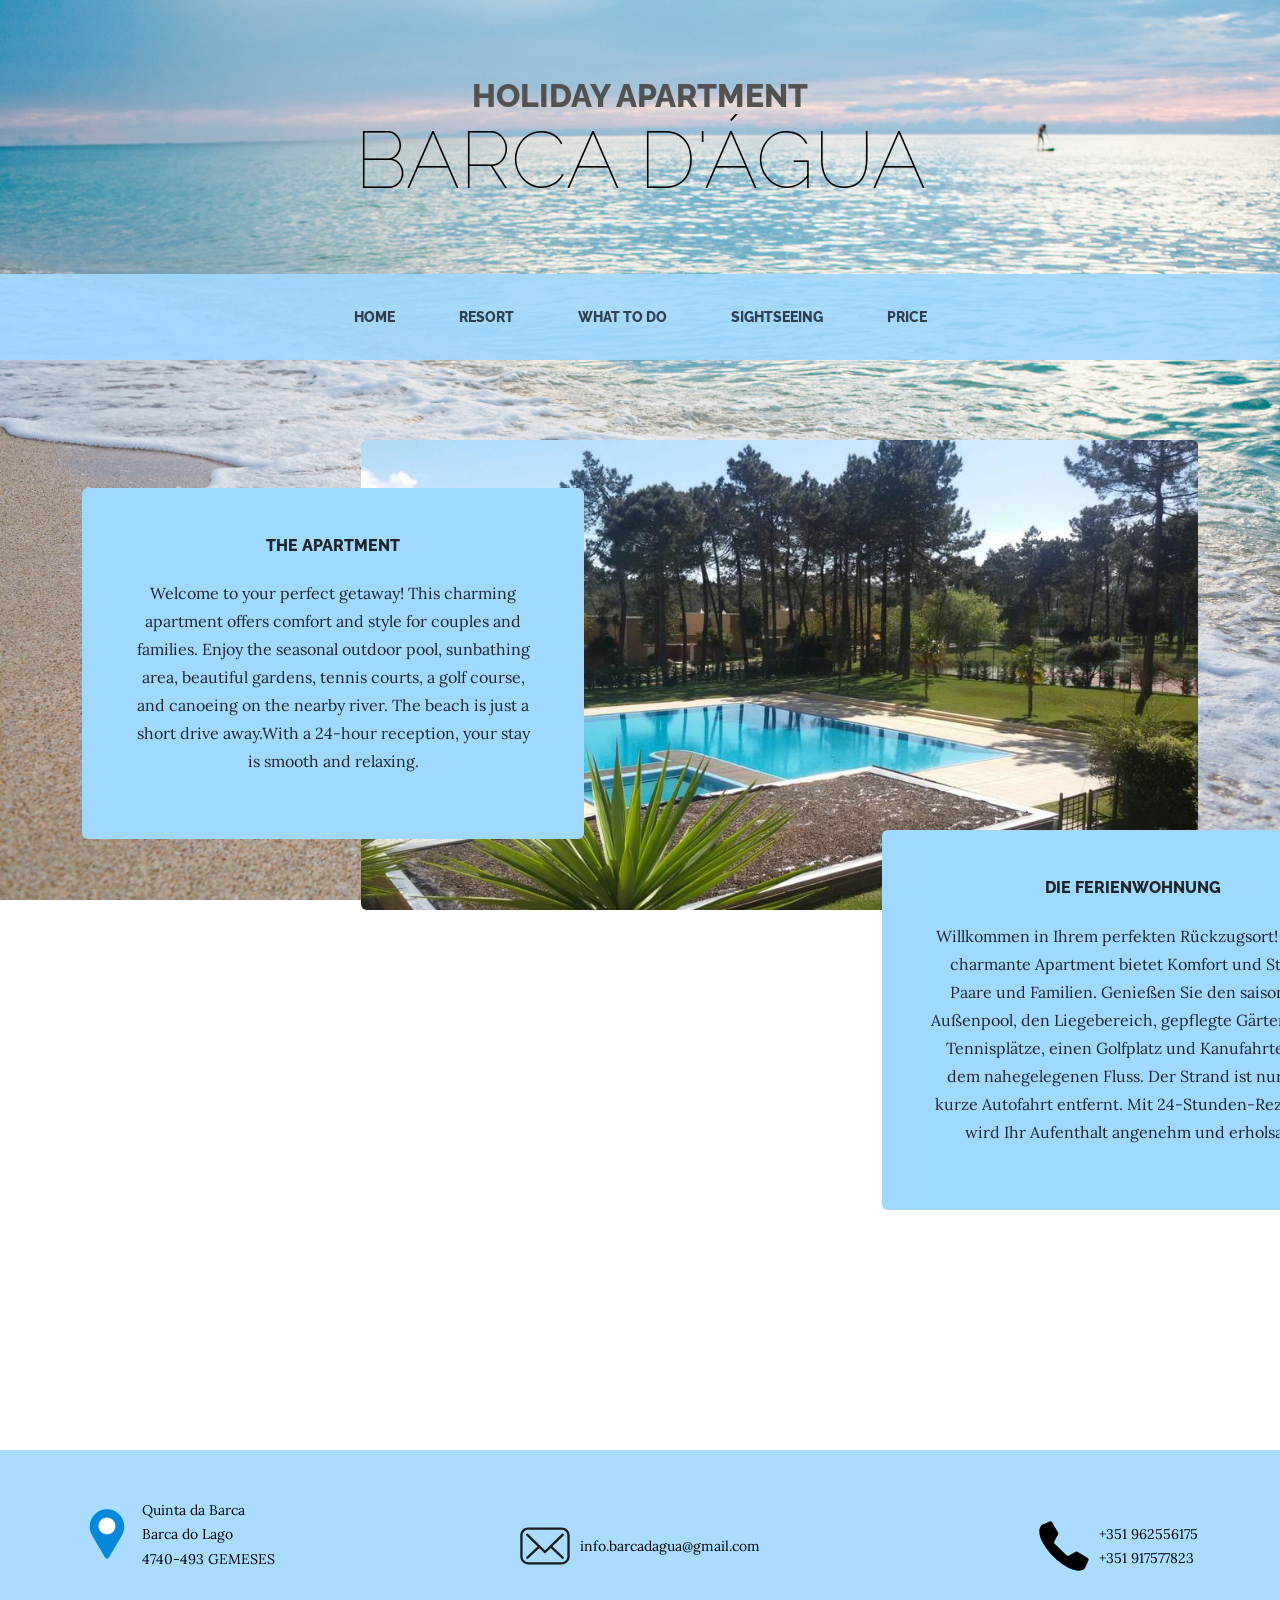
==== index.html @ f56187ef "Add project files." ====
<!DOCTYPE html>
<html lang="en">
    <head>
        <meta charset="utf-8" />
        <meta name="viewport" content="width=device-width, initial-scale=1, shrink-to-fit=no" />
        <meta name="description" content="" />
        <meta name="author" content="" />
        <title>Barca d 'água - Apartment</title>
        <link rel="icon" type="image/x-icon" href="assets/favicon.ico" />
        <!-- Google fonts-->
        <link href="https://fonts.googleapis.com/css?family=Raleway:100,100i,200,200i,300,300i,400,400i,500,500i,600,600i,700,700i,800,800i,900,900i" rel="stylesheet" />
        <link href="https://fonts.googleapis.com/css?family=Lora:400,400i,700,700i" rel="stylesheet" />
        <!-- Core theme CSS (includes Bootstrap)-->
        <link href="css/styles.css" rel="stylesheet" />
    </head>
    <body>
        <header>
            <h1 class="site-heading text-center text-faded d-none d-lg-block">
                <span class="site-heading-upper text-primary mb-3">Holiday apartment</span>
                <span class="site-heading-lower">Barca d'água</span>
            </h1>
        </header>
        <!-- Navigation-->
        <nav class="navbar navbar-expand-lg navbar-dark py-lg-4" id="mainNav">
            <div class="container">
                <a class="navbar-brand text-uppercase fw-bold d-lg-none" href="index.html">Barca d'água</a>
                <button class="navbar-toggler" type="button" data-bs-toggle="collapse" data-bs-target="#navbarSupportedContent" aria-controls="navbarSupportedContent" aria-expanded="false" aria-label="Toggle navigation"><span class="navbar-toggler-icon"></span></button>
                <div class="collapse navbar-collapse" id="navbarSupportedContent">
                    <ul class="navbar-nav mx-auto">
                        <li class="nav-item px-lg-4"><a class="nav-link text-uppercase" href="index.html">Home</a></li>
                        <li class="nav-item px-lg-4"><a class="nav-link text-uppercase" href="resort.html">Resort</a></li>
                        <li class="nav-item px-lg-4"><a class="nav-link text-uppercase" href="todo.html">What to do</a></li>
                        <li class="nav-item px-lg-4"><a class="nav-link text-uppercase" href="sightseeing.html">Sightseeing</a></li>
                        <li class="nav-item px-lg-4"><a class="nav-link text-uppercase" href="price.html">Price</a></li>
                    </ul>
                </div>
            </div>
        </nav>
        <section class="page-section clearfix">
            <div class="container">
                <div class="intro">
                    <img class="intro-img img-fluid mb-3 mb-lg-0 rounded" src="assets/img/intro.jpg" alt="..." />
                    <div class="intro-text left-0 text-center bg-faded p-5 rounded">
                        <h2 class="section-heading mb-4">
                            <span class="section-heading-upper">The apartment</span>
                        </h2>
                        <p class="mb-3">
                            Welcome to your perfect getaway! This charming apartment offers comfort and style for couples and families. Enjoy the seasonal outdoor pool, sunbathing area, beautiful gardens, tennis courts, a golf course, and canoeing on the nearby river. The beach is just a short drive away.With a 24‑hour reception, your stay is smooth and relaxing.
                        </p>
                    </div>
                </div>
            </div>
        </section>

        <section class="page-section">
            <div class="container">
                <div class="intro2">
                    <div class="intro2-text text-center bg-faded p-5 rounded">
                        <h2 class="section-heading mb-4">
                            <span class="section-heading-upper">Die Ferienwohnung</span>
                        </h2>
                        <p class="mb-3">
                            Willkommen in Ihrem perfekten Rückzugsort! Dieses charmante Apartment bietet Komfort und Stil für Paare und Familien. Genießen Sie den saisonalen Außenpool, den Liegebereich, gepflegte Gärten sowie Tennisplätze, einen Golfplatz und Kanufahrten auf dem nahegelegenen Fluss. Der Strand ist nur eine kurze Autofahrt entfernt. Mit 24‑Stunden‑Rezeption wird Ihr Aufenthalt angenehm und erholsam.
                        </p>
                    </div>
                </div>
            </div>
        </section>

        <footer class="footer text-faded text-left py-5">
            <div class="container icon-text">
                <svg xmlns="http://www.w3.org/2000/svg" width="50" height="50" viewBox="0 0 256 256">
                    <g style="stroke: none; stroke-width: 0; stroke-dasharray: none; stroke-linecap: butt; stroke-linejoin: miter; stroke-miterlimit: 10; fill: none; fill-rule: nonzero; opacity: 1;" transform="translate(1.4065934065934016 1.4065934065934016) scale(2.81 2.81)">
                        <path d="M 45 90 c -1.415 0 -2.725 -0.748 -3.444 -1.966 l -4.385 -7.417 C 28.167 65.396 19.664 51.02 16.759 45.189 c -2.112 -4.331 -3.175 -8.955 -3.175 -13.773 C 13.584 14.093 27.677 0 45 0 c 17.323 0 31.416 14.093 31.416 31.416 c 0 4.815 -1.063 9.438 -3.157 13.741 c -0.025 0.052 -0.053 0.104 -0.08 0.155 c -2.961 5.909 -11.41 20.193 -20.353 35.309 l -4.382 7.413 C 47.725 89.252 46.415 90 45 90 z" style="stroke: none; stroke-width: 1; stroke-dasharray: none; stroke-linecap: butt; stroke-linejoin: miter; stroke-miterlimit: 10; fill: rgb(4,136,219); fill-rule: nonzero; opacity: 1;" transform=" matrix(1 0 0 1 0 0) " stroke-linecap="round" />
                        <path d="M 45 45.678 c -8.474 0 -15.369 -6.894 -15.369 -15.368 S 36.526 14.941 45 14.941 c 8.474 0 15.368 6.895 15.368 15.369 S 53.474 45.678 45 45.678 z" style="stroke: none; stroke-width: 1; stroke-dasharray: none; stroke-linecap: butt; stroke-linejoin: miter; stroke-miterlimit: 10; fill: rgb(255,255,255); fill-rule: nonzero; opacity: 1;" transform=" matrix(1 0 0 1 0 0) " stroke-linecap="round" />
                    </g>
                </svg>

                <div class="text-block">
                    <p class="m-0 small">Quinta da Barca</p>
                    <p class="m-0 small">Barca do Lago</p>
                    <p class="m-0 small">4740-493 GEMESES</p>
                </div>
            </div>
            <div class="container icon-text-mitte">
                <svg xmlns="http://www.w3.org/2000/svg" width="50" height="50" viewBox="0 0 256 256">
                    <g style="stroke: none; stroke-width: 0; stroke-dasharray: none; stroke-linecap: butt; stroke-linejoin: miter; stroke-miterlimit: 10; fill: none; fill-rule: nonzero; opacity: 1;" transform="translate(1.4065934065934016 1.4065934065934016) scale(2.81 2.81)">
                        <path d="M 75.546 78.738 H 14.455 C 6.484 78.738 0 72.254 0 64.283 V 25.716 c 0 -7.97 6.485 -14.455 14.455 -14.455 h 61.091 c 7.97 0 14.454 6.485 14.454 14.455 v 38.567 C 90 72.254 83.516 78.738 75.546 78.738 z M 14.455 15.488 c -5.64 0 -10.228 4.588 -10.228 10.228 v 38.567 c 0 5.64 4.588 10.229 10.228 10.229 h 61.091 c 5.64 0 10.228 -4.589 10.228 -10.229 V 25.716 c 0 -5.64 -4.588 -10.228 -10.228 -10.228 H 14.455 z" style="stroke: none; stroke-width: 1; stroke-dasharray: none; stroke-linecap: butt; stroke-linejoin: miter; stroke-miterlimit: 10; fill: rgb(29,29,27); fill-rule: nonzero; opacity: 1;" transform=" matrix(1 0 0 1 0 0) " stroke-linecap="round" />
                        <path d="M 11.044 25.917 C 21.848 36.445 32.652 46.972 43.456 57.5 c 2.014 1.962 5.105 -1.122 3.088 -3.088 C 35.74 43.885 24.936 33.357 14.132 22.83 C 12.118 20.867 9.027 23.952 11.044 25.917 L 11.044 25.917 z" style="stroke: none; stroke-width: 1; stroke-dasharray: none; stroke-linecap: butt; stroke-linejoin: miter; stroke-miterlimit: 10; fill: rgb(29,29,27); fill-rule: nonzero; opacity: 1;" transform=" matrix(1 0 0 1 0 0) " stroke-linecap="round" />
                        <path d="M 46.544 57.5 c 10.804 -10.527 21.608 -21.055 32.412 -31.582 c 2.016 -1.965 -1.073 -5.051 -3.088 -3.088 C 65.064 33.357 54.26 43.885 43.456 54.412 C 41.44 56.377 44.529 59.463 46.544 57.5 L 46.544 57.5 z" style="stroke: none; stroke-width: 1; stroke-dasharray: none; stroke-linecap: butt; stroke-linejoin: miter; stroke-miterlimit: 10; fill: rgb(29,29,27); fill-rule: nonzero; opacity: 1;" transform=" matrix(1 0 0 1 0 0) " stroke-linecap="round" />
                        <path d="M 78.837 64.952 c -7.189 -6.818 -14.379 -13.635 -21.568 -20.453 c -2.039 -1.933 -5.132 1.149 -3.088 3.088 c 7.189 6.818 14.379 13.635 21.568 20.453 C 77.788 69.973 80.881 66.89 78.837 64.952 L 78.837 64.952 z" style="stroke: none; stroke-width: 1; stroke-dasharray: none; stroke-linecap: butt; stroke-linejoin: miter; stroke-miterlimit: 10; fill: rgb(29,29,27); fill-rule: nonzero; opacity: 1;" transform=" matrix(1 0 0 1 0 0) " stroke-linecap="round" />
                        <path d="M 14.446 68.039 c 7.189 -6.818 14.379 -13.635 21.568 -20.453 c 2.043 -1.938 -1.048 -5.022 -3.088 -3.088 c -7.189 6.818 -14.379 13.635 -21.568 20.453 C 9.315 66.889 12.406 69.974 14.446 68.039 L 14.446 68.039 z" style="stroke: none; stroke-width: 1; stroke-dasharray: none; stroke-linecap: butt; stroke-linejoin: miter; stroke-miterlimit: 10; fill: rgb(29,29,27); fill-rule: nonzero; opacity: 1;" transform=" matrix(1 0 0 1 0 0) " stroke-linecap="round" />
                    </g>
                </svg>

                <div class="text-block">
                    <p class="m-0 small">info.barcadagua@gmail.com</p>
                </div>
            </div>

            <div class="container icon-text-right">
                <svg xmlns="http://www.w3.org/2000/svg" width="50" height="50" viewBox="0 0 256 256" xml:space="preserve">
                    <g style="stroke: none; stroke-width: 0; stroke-dasharray: none; stroke-linecap: butt; stroke-linejoin: miter; stroke-miterlimit: 10; fill: none; fill-rule: nonzero; opacity: 1;" transform="translate(1.4065934065934016 1.4065934065934016) scale(2.81 2.81)">
                        <path d="M 38.789 51.211 l 10.876 10.876 c 0.974 0.974 2.471 1.194 3.684 0.543 l 13.034 -6.997 c 0.964 -0.518 2.129 -0.493 3.07 0.066 l 19.017 11.285 c 1.357 0.805 1.903 2.489 1.268 3.933 c -1.625 3.698 -4.583 10.476 -5.758 13.473 c -0.247 0.631 -0.615 1.209 -1.127 1.652 c -12.674 10.986 -37.89 -2.4 -57.191 -21.701 C 6.358 45.039 -7.028 19.823 3.958 7.149 c 0.444 -0.512 1.022 -0.88 1.652 -1.127 c 2.996 -1.175 9.775 -4.133 13.473 -5.758 c 1.444 -0.635 3.128 -0.089 3.933 1.268 l 11.285 19.017 c 0.558 0.941 0.583 2.106 0.066 3.07 L 27.37 36.651 c -0.651 1.213 -0.431 2.71 0.543 3.684 C 27.913 40.335 38.789 51.211 38.789 51.211 z" style="stroke: none; stroke-width: 1; stroke-dasharray: none; stroke-linecap: butt; stroke-linejoin: miter; stroke-miterlimit: 10; fill: rgb(0,0,0); fill-rule: nonzero; opacity: 1;" transform=" matrix(1 0 0 1 0 0) " stroke-linecap="round" />
                    </g>
                </svg>

                <div class="text-block">
                    <p class="m-0 small">+351 962556175</p>
                    <p class="m-0 small">+351 917577823</p>
                </div>
            </div>
        </footer>
        <!-- Bootstrap core JS-->
        <script src="https://cdn.jsdelivr.net/npm/bootstrap@5.2.3/dist/js/bootstrap.bundle.min.js"></script>
        <!-- Core theme JS-->
        <script src="js/scripts.js"></script>
    </body>
</html>
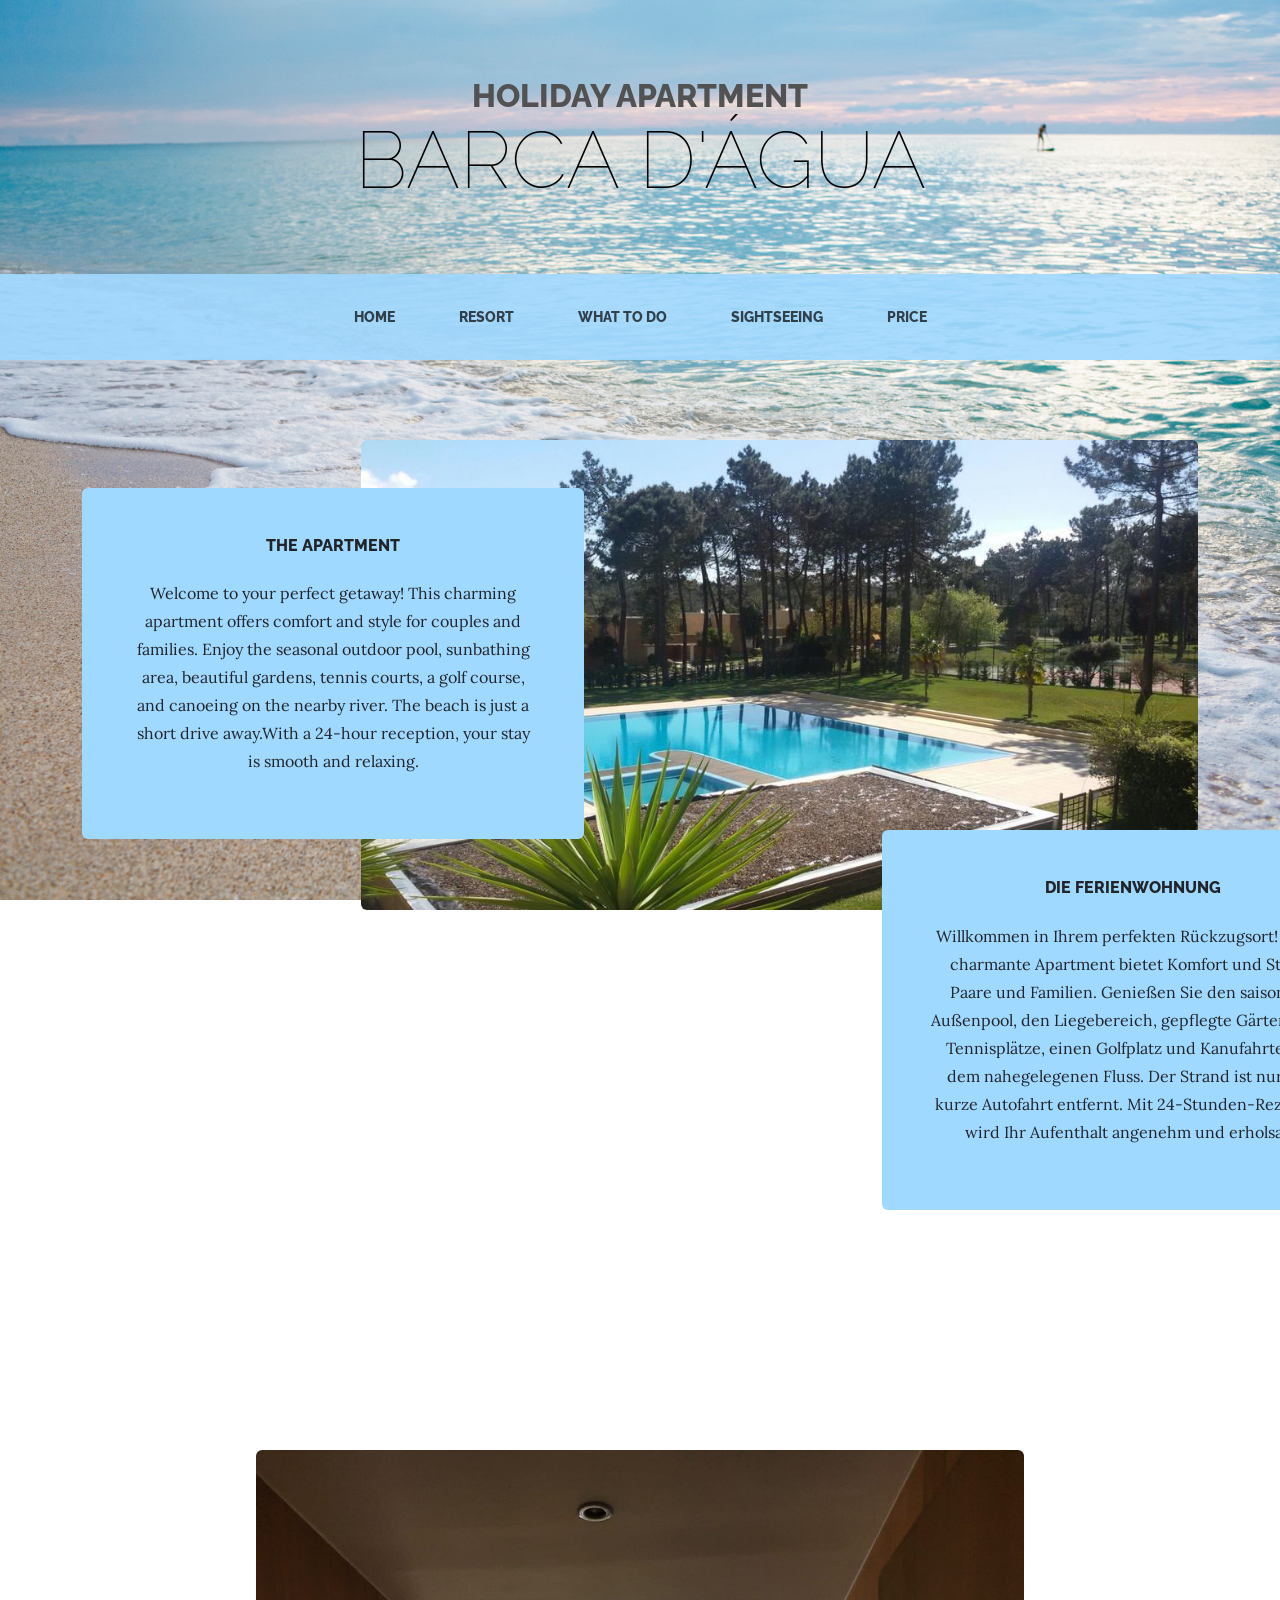
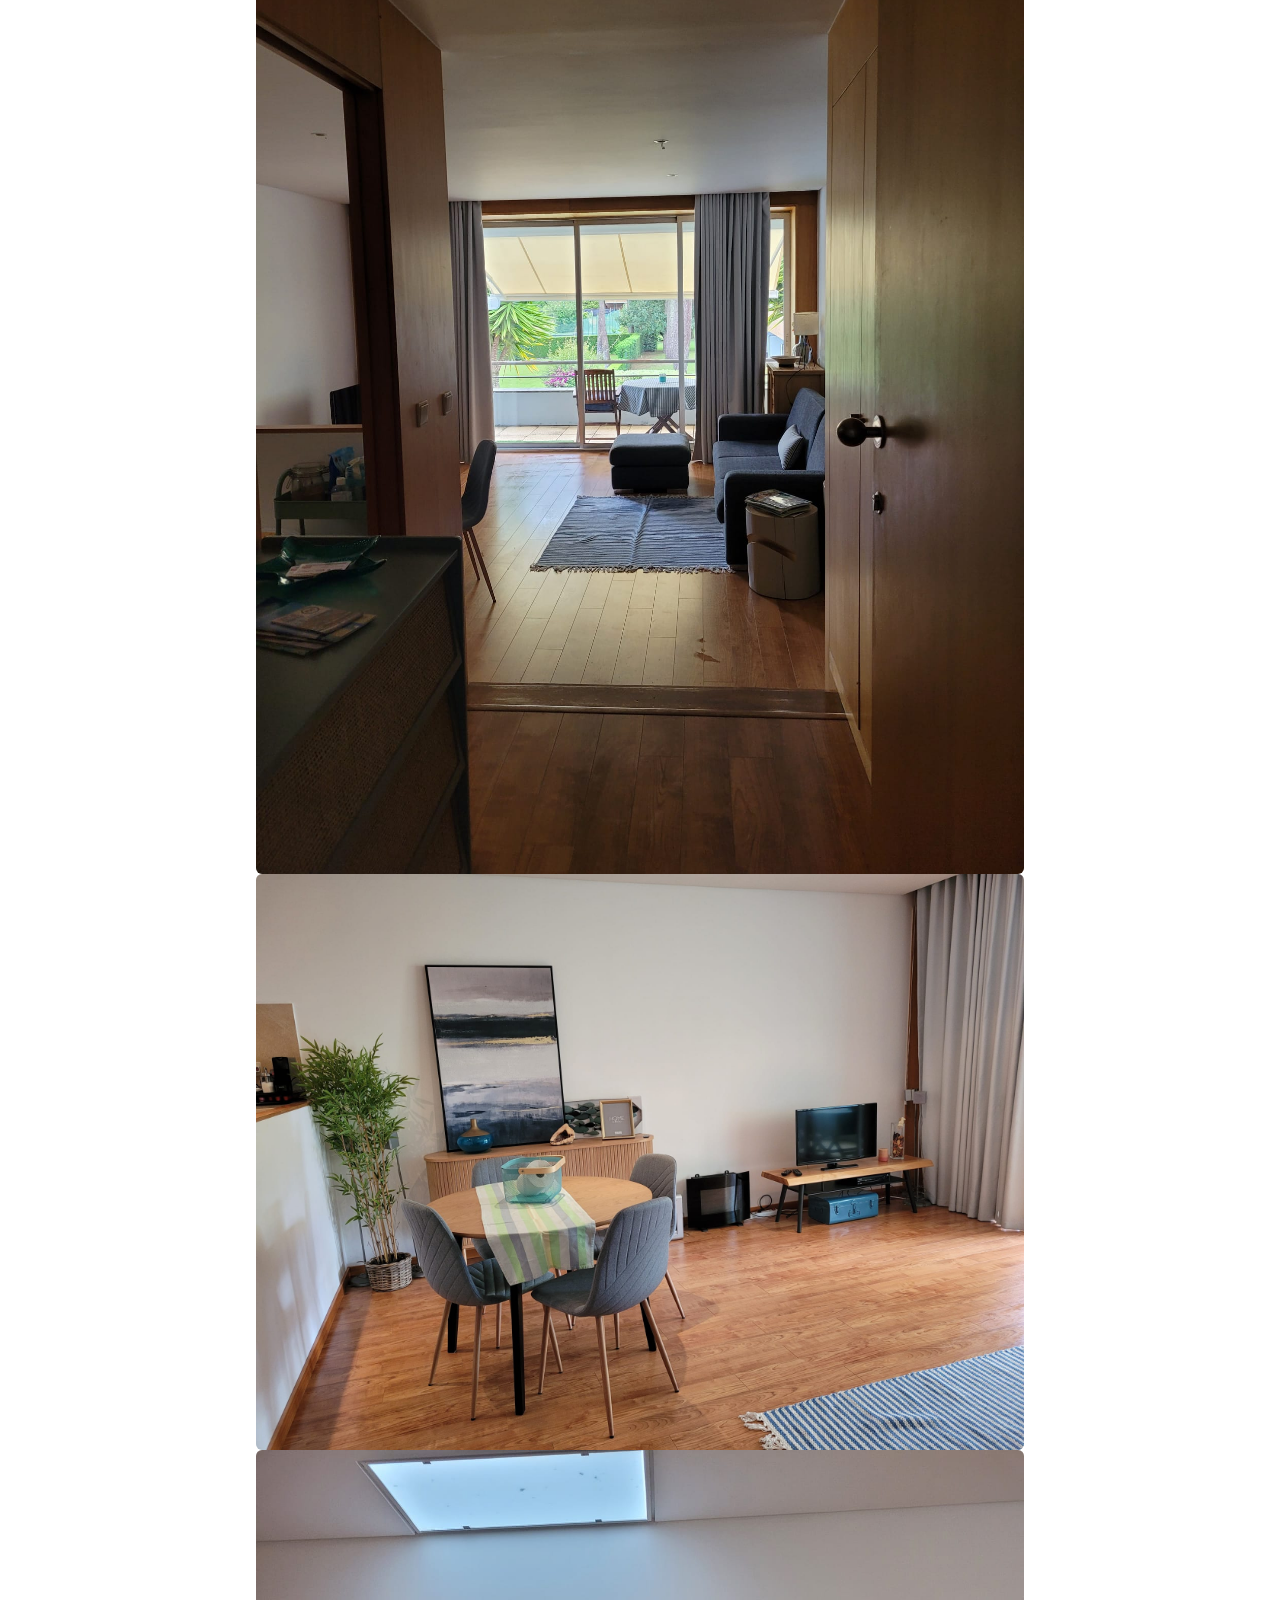
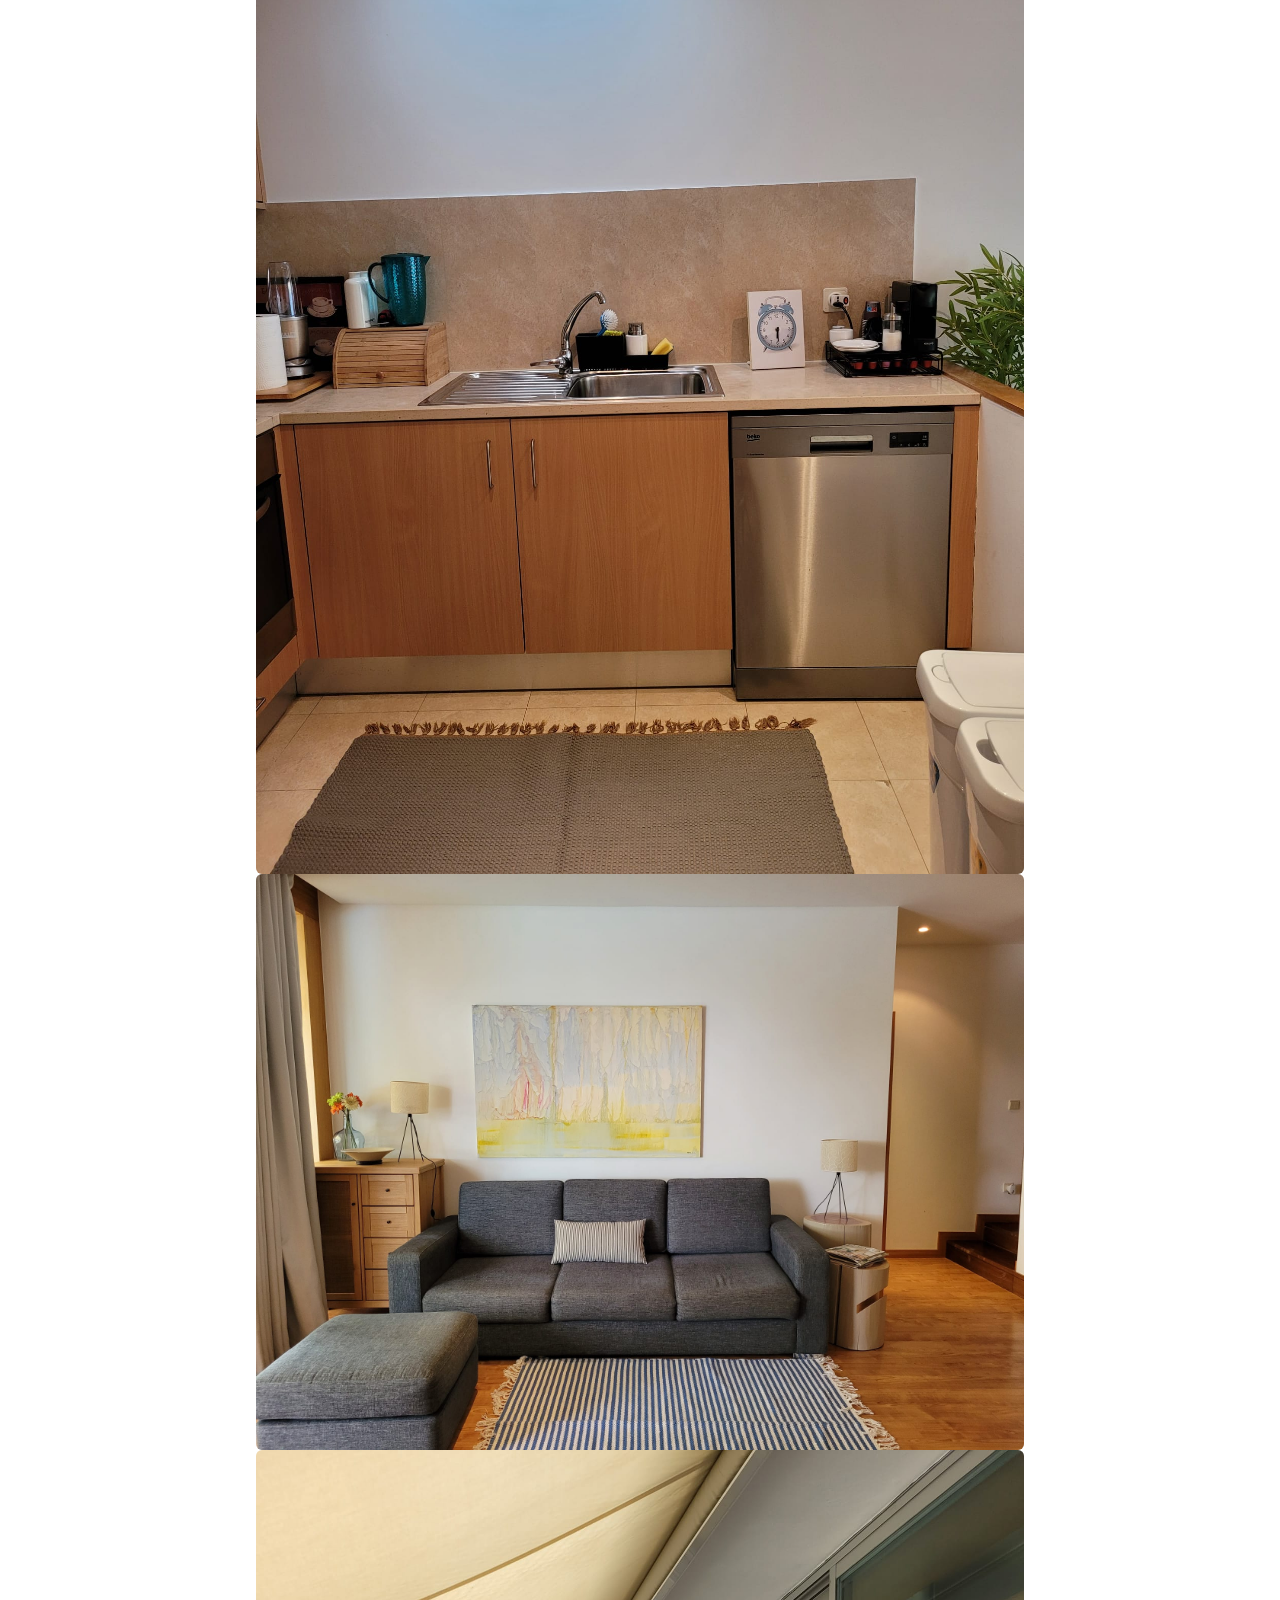
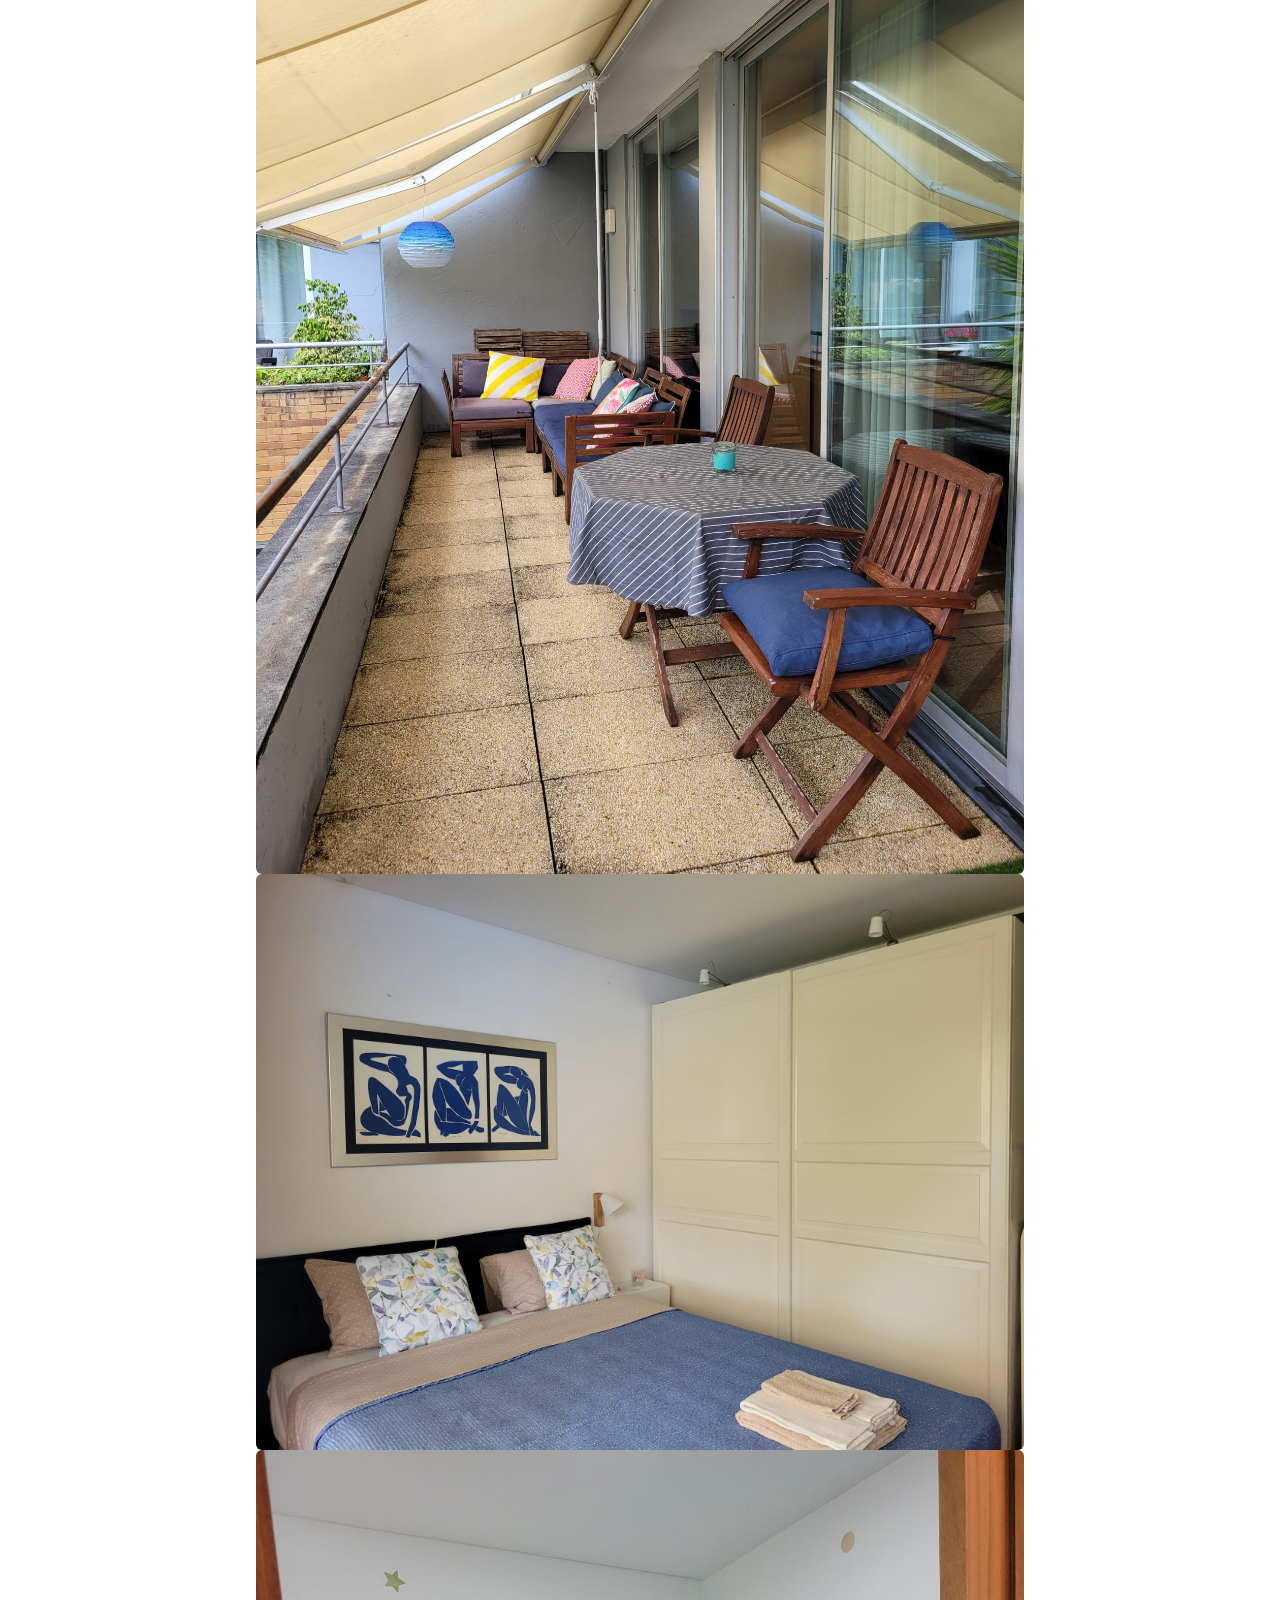
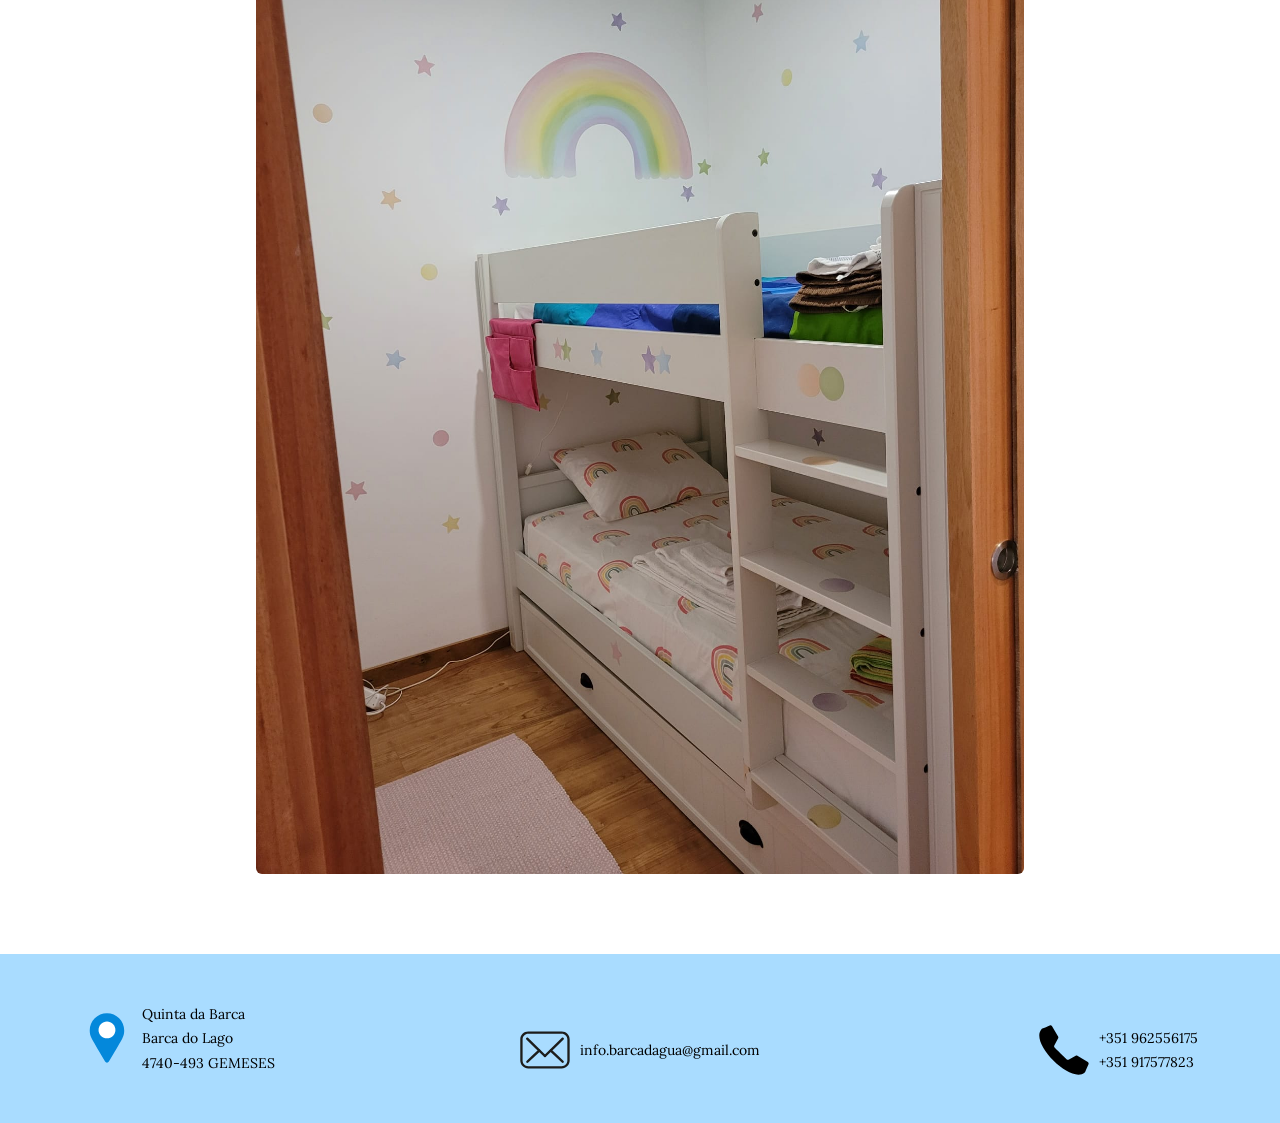
==== commit 75861908: "2nd issue" ====
--- a/index.html
+++ b/index.html
@@ -66,7 +66,19 @@
                 </div>
             </div>
         </section>
-
+        <section class="page-section">
+            <div class="container">
+                <div class="product-item">
+                    <img class="product-item-img mx-auto d-flex rounded img-fluid mb-3 mb-lg-0" src="assets/img/bild1.jpg" alt="..." />
+                    <img class="product-item-img mx-auto d-flex rounded img-fluid mb-3 mb-lg-0" src="assets/img/bild2.jpg" alt="..." />
+                    <img class="product-item-img mx-auto d-flex rounded img-fluid mb-3 mb-lg-0" src="assets/img/bild3.jpg" alt="..." />
+                    <img class="product-item-img mx-auto d-flex rounded img-fluid mb-3 mb-lg-0" src="assets/img/bild4.jpg" alt="..." />
+                    <img class="product-item-img mx-auto d-flex rounded img-fluid mb-3 mb-lg-0" src="assets/img/bild5.jpg" alt="..." />
+                    <img class="product-item-img mx-auto d-flex rounded img-fluid mb-3 mb-lg-0" src="assets/img/bild6.jpg" alt="..." />
+                    <img class="product-item-img mx-auto d-flex rounded img-fluid mb-3 mb-lg-0" src="assets/img/bild7.jpg" alt="..." />
+                </div>
+            </div>
+        </section>
         <footer class="footer text-faded text-left py-5">
             <div class="container icon-text">
                 <svg xmlns="http://www.w3.org/2000/svg" width="50" height="50" viewBox="0 0 256 256">
@@ -100,8 +112,8 @@
 
             <div class="container icon-text-right">
                 <svg xmlns="http://www.w3.org/2000/svg" width="50" height="50" viewBox="0 0 256 256" xml:space="preserve">
-                    <g style="stroke: none; stroke-width: 0; stroke-dasharray: none; stroke-linecap: butt; stroke-linejoin: miter; stroke-miterlimit: 10; fill: none; fill-rule: nonzero; opacity: 1;" transform="translate(1.4065934065934016 1.4065934065934016) scale(2.81 2.81)">
-                        <path d="M 38.789 51.211 l 10.876 10.876 c 0.974 0.974 2.471 1.194 3.684 0.543 l 13.034 -6.997 c 0.964 -0.518 2.129 -0.493 3.07 0.066 l 19.017 11.285 c 1.357 0.805 1.903 2.489 1.268 3.933 c -1.625 3.698 -4.583 10.476 -5.758 13.473 c -0.247 0.631 -0.615 1.209 -1.127 1.652 c -12.674 10.986 -37.89 -2.4 -57.191 -21.701 C 6.358 45.039 -7.028 19.823 3.958 7.149 c 0.444 -0.512 1.022 -0.88 1.652 -1.127 c 2.996 -1.175 9.775 -4.133 13.473 -5.758 c 1.444 -0.635 3.128 -0.089 3.933 1.268 l 11.285 19.017 c 0.558 0.941 0.583 2.106 0.066 3.07 L 27.37 36.651 c -0.651 1.213 -0.431 2.71 0.543 3.684 C 27.913 40.335 38.789 51.211 38.789 51.211 z" style="stroke: none; stroke-width: 1; stroke-dasharray: none; stroke-linecap: butt; stroke-linejoin: miter; stroke-miterlimit: 10; fill: rgb(0,0,0); fill-rule: nonzero; opacity: 1;" transform=" matrix(1 0 0 1 0 0) " stroke-linecap="round" />
+                <g style="stroke: none; stroke-width: 0; stroke-dasharray: none; stroke-linecap: butt; stroke-linejoin: miter; stroke-miterlimit: 10; fill: none; fill-rule: nonzero; opacity: 1;" transform="translate(1.4065934065934016 1.4065934065934016) scale(2.81 2.81)">
+                <path d="M 38.789 51.211 l 10.876 10.876 c 0.974 0.974 2.471 1.194 3.684 0.543 l 13.034 -6.997 c 0.964 -0.518 2.129 -0.493 3.07 0.066 l 19.017 11.285 c 1.357 0.805 1.903 2.489 1.268 3.933 c -1.625 3.698 -4.583 10.476 -5.758 13.473 c -0.247 0.631 -0.615 1.209 -1.127 1.652 c -12.674 10.986 -37.89 -2.4 -57.191 -21.701 C 6.358 45.039 -7.028 19.823 3.958 7.149 c 0.444 -0.512 1.022 -0.88 1.652 -1.127 c 2.996 -1.175 9.775 -4.133 13.473 -5.758 c 1.444 -0.635 3.128 -0.089 3.933 1.268 l 11.285 19.017 c 0.558 0.941 0.583 2.106 0.066 3.07 L 27.37 36.651 c -0.651 1.213 -0.431 2.71 0.543 3.684 C 27.913 40.335 38.789 51.211 38.789 51.211 z" style="stroke: none; stroke-width: 1; stroke-dasharray: none; stroke-linecap: butt; stroke-linejoin: miter; stroke-miterlimit: 10; fill: rgb(0,0,0); fill-rule: nonzero; opacity: 1;" transform=" matrix(1 0 0 1 0 0) " stroke-linecap="round" />
                     </g>
                 </svg>
 
